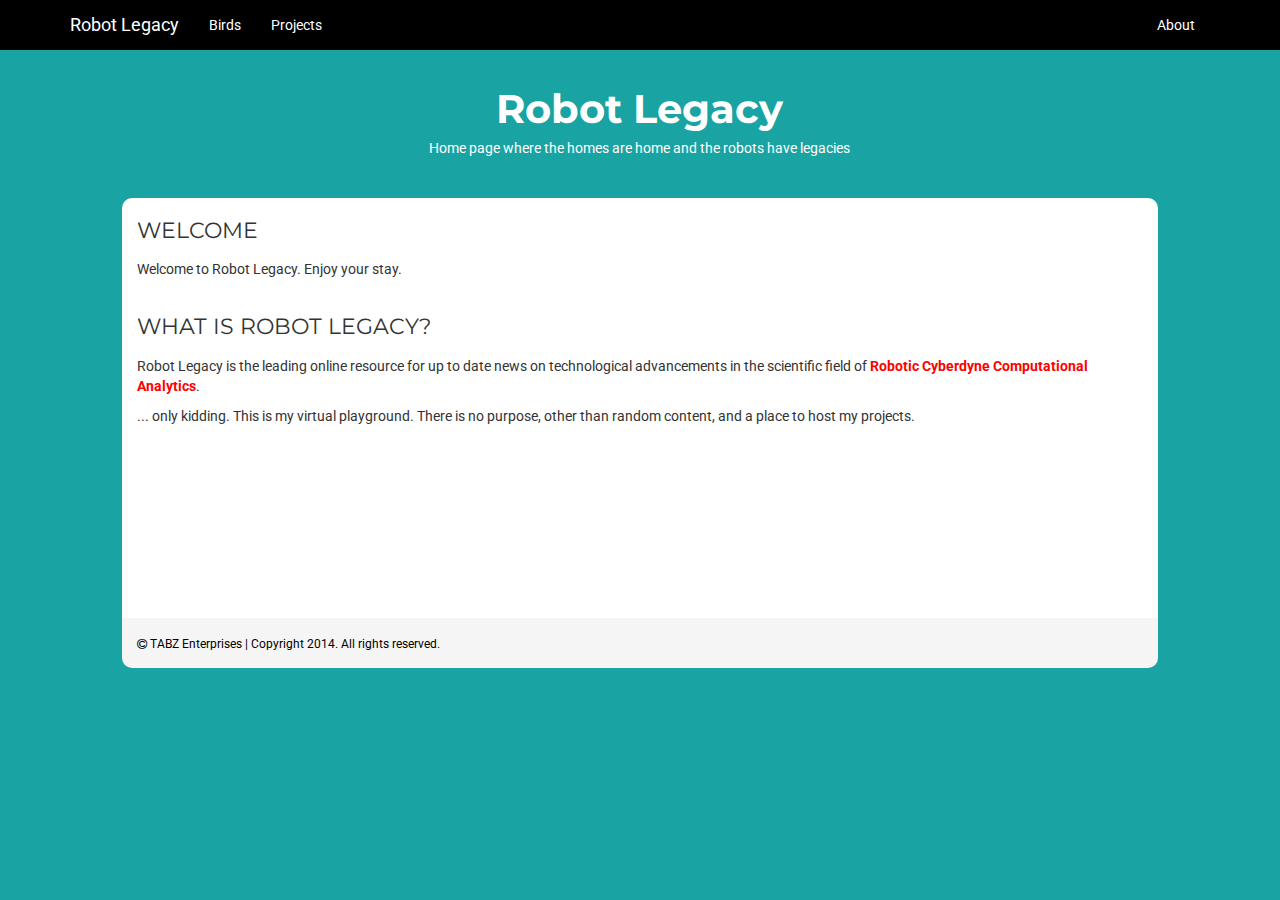
==== assets/index.html @ 3edbdf51 "Version 1 of RobotLegacy" ====
<!DOCTYPE html>
<html>
<head lang="en">
    <meta charset="UTF-8">
    <title>Robot Legacy</title>

    <link rel="stylesheet" href="styles/bootstrap/css/bootstrap.css">
    <link rel="stylesheet" href="styles/font-awesome/css/font-awesome.min.css">
    <link rel="stylesheet" href="styles/ng-animate/ng-animation.css">
    <link rel="stylesheet" href="styles/ui.css">

    <link rel="shortcut icon" type="image/x-icon" href="img/favicon.ico">
    <!--<link rel="icon" type="image/x-icon" href="img/favicon.ico">-->

    <link href='http://fonts.googleapis.com/css?family=Roboto' rel='stylesheet' type='text/css'>
    <link href='http://fonts.googleapis.com/css?family=Montserrat' rel='stylesheet' type='text/css'>

</head>

<body ng-app="RobotLegacyApp" ng-controller="MainCtrl">

<div ng-show="loading">
    <h2><i class="fa-li fa fa-spinner fa-spin"></i> Loading...</h2>
</div>


<ng-include src="'templates/heading.html'"></ng-include>

<!--<div class="row">-->
    <div id="wrap" ng-hide="loading">


        <div class="container col-sm-12 col-xs-12 col-md-10 col-lg-10 col-lg-offset-1 col-md-offset-1">
            <div ui-view></div>
            <ng-include src="'templates/footer.html'"></ng-include>
        </div>
    </div>

<!--</div>-->

<!-- Start Build -->
<script src="components/lodash/lodash.min.js"></script>
<script src="components/angular/angular.min.js"></script>
<script src="components/angular-ui-router/angular-ui-router.min.js"></script>
<script src="components/angular-animate/angular-animate.min.js"></script>
<!--<script src="components/jquery/jquery-2.1.1.min.js"></script>-->
<!--<script src="styles/bootstrap/js/bootstrap.min.js"></script>-->
<script src="components/angular-bootstrap/ui-bootstrap-tpls-0.11.2.min.js"></script>

<script src="scripts/app.js"></script>
<script src="scripts/controllers/mainCtrl.js"></script>
<script src="scripts/controllers/birdsCtrl.js"></script>
<!-- End Build -->

</body>
</html>
---- assets/styles/ng-animate/ng-animation.css ----
/* ------------------------------------------- */
/* Mixins
/* ------------------------------------------- */
/* ------------------------------------------- */
/* Toggle Fade  
/* ------------------------------------------- */
/* line 64, ../sass/ng-animation.scss */
.toggle {
  -webkit-transition: all 0 cubic-bezier(0.25, 0.46, 0.45, 0.94);
  -moz-transition: all 0 cubic-bezier(0.25, 0.46, 0.45, 0.94);
  -ms-transition: all 0 cubic-bezier(0.25, 0.46, 0.45, 0.94);
  -o-transition: all 0 cubic-bezier(0.25, 0.46, 0.45, 0.94);
  transition: all 0 cubic-bezier(0.25, 0.46, 0.45, 0.94);
  /* easeOutQuad */
  -webkit-transition-timing-function: cubic-bezier(0.25, 0.46, 0.45, 0.94);
  -moz-transition-timing-function: cubic-bezier(0.25, 0.46, 0.45, 0.94);
  -ms-transition-timing-function: cubic-bezier(0.25, 0.46, 0.45, 0.94);
  -o-transition-timing-function: cubic-bezier(0.25, 0.46, 0.45, 0.94);
  transition-timing-function: cubic-bezier(0.25, 0.46, 0.45, 0.94);
  /* easeOutQuad */
}
/* line 66, ../sass/ng-animation.scss */
.toggle.ng-enter {
  opacity: 0;
  transition-duration: 250ms;
  -webkit-transition-duration: 250ms;
}
/* line 71, ../sass/ng-animation.scss */
.toggle.ng-enter-active {
  opacity: 1;
}
/* line 75, ../sass/ng-animation.scss */
.toggle.ng-leave {
  opacity: 1;
  transition-duration: 250ms;
  -webkit-transition-duration: 250ms;
}
/* line 80, ../sass/ng-animation.scss */
.toggle.ng-leave-active {
  opacity: 0;
}
/* line 85, ../sass/ng-animation.scss */
.toggle.ng-hide-add {
  transition-duration: 250ms;
  -webkit-transition-duration: 250ms;
  opacity: 1;
}
/* line 89, ../sass/ng-animation.scss */
.toggle.ng-hide-add.ng-hide-add-active {
  opacity: 0;
}
/* line 94, ../sass/ng-animation.scss */
.toggle.ng-hide-remove {
  transition-duration: 250ms;
  -webkit-transition-duration: 250ms;
  display: block !important;
  opacity: 0;
}
/* line 99, ../sass/ng-animation.scss */
.toggle.ng-hide-remove.ng-hide-remove-active {
  opacity: 1;
}

/* ------------------------------------------- */
/* Slide Top 
/* ------------------------------------------- */
/* line 109, ../sass/ng-animation.scss */
.slide-top {
  -webkit-transition: all 0 cubic-bezier(0.25, 0.46, 0.45, 0.94);
  -moz-transition: all 0 cubic-bezier(0.25, 0.46, 0.45, 0.94);
  -ms-transition: all 0 cubic-bezier(0.25, 0.46, 0.45, 0.94);
  -o-transition: all 0 cubic-bezier(0.25, 0.46, 0.45, 0.94);
  transition: all 0 cubic-bezier(0.25, 0.46, 0.45, 0.94);
  /* easeOutQuad */
  -webkit-transition-timing-function: cubic-bezier(0.25, 0.46, 0.45, 0.94);
  -moz-transition-timing-function: cubic-bezier(0.25, 0.46, 0.45, 0.94);
  -ms-transition-timing-function: cubic-bezier(0.25, 0.46, 0.45, 0.94);
  -o-transition-timing-function: cubic-bezier(0.25, 0.46, 0.45, 0.94);
  transition-timing-function: cubic-bezier(0.25, 0.46, 0.45, 0.94);
  /* easeOutQuad */
}
/* line 111, ../sass/ng-animation.scss */
.slide-top.ng-enter {
  transform: translateY(60px);
  -ms-transform: translateY(60px);
  -webkit-transform: translateY(60px);
  transition-duration: 250ms;
  -webkit-transition-duration: 250ms;
  opacity: 0;
}
/* line 117, ../sass/ng-animation.scss */
.slide-top.ng-enter-active {
  transform: translateY(0);
  -ms-transform: translateY(0);
  -webkit-transform: translateY(0);
  opacity: 1;
}
/* line 122, ../sass/ng-animation.scss */
.slide-top.ng-leave {
  transform: translateY(0);
  -ms-transform: translateY(0);
  -webkit-transform: translateY(0);
  transition-duration: 250ms;
  -webkit-transition-duration: 250ms;
  opacity: 1;
}
/* line 128, ../sass/ng-animation.scss */
.slide-top.ng-leave-active {
  transform: translateY(60px);
  -ms-transform: translateY(60px);
  -webkit-transform: translateY(60px);
  opacity: 0;
}
/* line 134, ../sass/ng-animation.scss */
.slide-top.ng-hide-add {
  transform: translateY(0);
  -ms-transform: translateY(0);
  -webkit-transform: translateY(0);
  transition-duration: 250ms;
  -webkit-transition-duration: 250ms;
  opacity: 1;
}
/* line 139, ../sass/ng-animation.scss */
.slide-top.ng-hide-add.ng-hide-add-active {
  transform: translateY(60px);
  -ms-transform: translateY(60px);
  -webkit-transform: translateY(60px);
  opacity: 0;
}
/* line 145, ../sass/ng-animation.scss */
.slide-top.ng-hide-remove {
  transform: translateY(60px);
  -ms-transform: translateY(60px);
  -webkit-transform: translateY(60px);
  transition-duration: 250ms;
  -webkit-transition-duration: 250ms;
  display: block !important;
  opacity: 0;
}
/* line 151, ../sass/ng-animation.scss */
.slide-top.ng-hide-remove.ng-hide-remove-active {
  transform: translateY(0);
  -ms-transform: translateY(0);
  -webkit-transform: translateY(0);
  opacity: 1;
}

/* ------------------------------------------- */
/* Slide Rigth 
/* ------------------------------------------- */
/* line 163, ../sass/ng-animation.scss */
.slide-right {
  -webkit-transition: all 0 cubic-bezier(0.25, 0.46, 0.45, 0.94);
  -moz-transition: all 0 cubic-bezier(0.25, 0.46, 0.45, 0.94);
  -ms-transition: all 0 cubic-bezier(0.25, 0.46, 0.45, 0.94);
  -o-transition: all 0 cubic-bezier(0.25, 0.46, 0.45, 0.94);
  transition: all 0 cubic-bezier(0.25, 0.46, 0.45, 0.94);
  /* easeOutQuad */
  -webkit-transition-timing-function: cubic-bezier(0.25, 0.46, 0.45, 0.94);
  -moz-transition-timing-function: cubic-bezier(0.25, 0.46, 0.45, 0.94);
  -ms-transition-timing-function: cubic-bezier(0.25, 0.46, 0.45, 0.94);
  -o-transition-timing-function: cubic-bezier(0.25, 0.46, 0.45, 0.94);
  transition-timing-function: cubic-bezier(0.25, 0.46, 0.45, 0.94);
  /* easeOutQuad */
}
/* line 165, ../sass/ng-animation.scss */
.slide-right.ng-enter {
  transform: translateX(60px);
  -ms-transform: translateX(60px);
  -webkit-transform: translateX(60px);
  transition-duration: 250ms;
  -webkit-transition-duration: 250ms;
  opacity: 0;
}
/* line 171, ../sass/ng-animation.scss */
.slide-right.ng-enter-active {
  transform: translateX(0);
  -ms-transform: translateX(0);
  -webkit-transform: translateX(0);
  opacity: 1;
}
/* line 176, ../sass/ng-animation.scss */
.slide-right.ng-leave {
  transform: translateX(0);
  -ms-transform: translateX(0);
  -webkit-transform: translateX(0);
  transition-duration: 250ms;
  -webkit-transition-duration: 250ms;
  opacity: 1;
}
/* line 182, ../sass/ng-animation.scss */
.slide-right.ng-leave-active {
  transform: translateX(60px);
  -ms-transform: translateX(60px);
  -webkit-transform: translateX(60px);
  opacity: 0;
}
/* line 188, ../sass/ng-animation.scss */
.slide-right.ng-hide-add {
  transform: translateX(0);
  -ms-transform: translateX(0);
  -webkit-transform: translateX(0);
  transition-duration: 250ms;
  -webkit-transition-duration: 250ms;
  opacity: 1;
}
/* line 193, ../sass/ng-animation.scss */
.slide-right.ng-hide-add.ng-hide-add-active {
  transform: translateX(60px);
  -ms-transform: translateX(60px);
  -webkit-transform: translateX(60px);
  opacity: 0;
}
/* line 199, ../sass/ng-animation.scss */
.slide-right.ng-hide-remove {
  transform: translateX(60px);
  -ms-transform: translateX(60px);
  -webkit-transform: translateX(60px);
  transition-duration: 250ms;
  -webkit-transition-duration: 250ms;
  display: block !important;
  opacity: 0;
}
/* line 205, ../sass/ng-animation.scss */
.slide-right.ng-hide-remove.ng-hide-remove-active {
  transform: translateX(0);
  -ms-transform: translateX(0);
  -webkit-transform: translateX(0);
  opacity: 1;
}

/* ------------------------------------------- */
/* Slide Left 
/* ------------------------------------------- */
/* line 217, ../sass/ng-animation.scss */
.slide-left {
  -webkit-transition: all 0 cubic-bezier(0.25, 0.46, 0.45, 0.94);
  -moz-transition: all 0 cubic-bezier(0.25, 0.46, 0.45, 0.94);
  -ms-transition: all 0 cubic-bezier(0.25, 0.46, 0.45, 0.94);
  -o-transition: all 0 cubic-bezier(0.25, 0.46, 0.45, 0.94);
  transition: all 0 cubic-bezier(0.25, 0.46, 0.45, 0.94);
  /* easeOutQuad */
  -webkit-transition-timing-function: cubic-bezier(0.25, 0.46, 0.45, 0.94);
  -moz-transition-timing-function: cubic-bezier(0.25, 0.46, 0.45, 0.94);
  -ms-transition-timing-function: cubic-bezier(0.25, 0.46, 0.45, 0.94);
  -o-transition-timing-function: cubic-bezier(0.25, 0.46, 0.45, 0.94);
  transition-timing-function: cubic-bezier(0.25, 0.46, 0.45, 0.94);
  /* easeOutQuad */
}
/* line 219, ../sass/ng-animation.scss */
.slide-left.ng-enter {
  transform: translateX(-60px);
  -ms-transform: translateX(-60px);
  -webkit-transform: translateX(-60px);
  transition-duration: 250ms;
  -webkit-transition-duration: 250ms;
  opacity: 0;
}
/* line 225, ../sass/ng-animation.scss */
.slide-left.ng-enter-active {
  transform: translateX(0);
  -ms-transform: translateX(0);
  -webkit-transform: translateX(0);
  opacity: 1;
}
/* line 230, ../sass/ng-animation.scss */
.slide-left.ng-leave {
  transform: translateX(0);
  -ms-transform: translateX(0);
  -webkit-transform: translateX(0);
  transition-duration: 250ms;
  -webkit-transition-duration: 250ms;
  opacity: 1;
}
/* line 236, ../sass/ng-animation.scss */
.slide-left.ng-leave-active {
  transform: translateX(-60px);
  -ms-transform: translateX(-60px);
  -webkit-transform: translateX(-60px);
  opacity: 0;
}
/* line 242, ../sass/ng-animation.scss */
.slide-left.ng-hide-add {
  transform: translateX(0);
  -ms-transform: translateX(0);
  -webkit-transform: translateX(0);
  transition-duration: 250ms;
  -webkit-transition-duration: 250ms;
  opacity: 1;
}
/* line 247, ../sass/ng-animation.scss */
.slide-left.ng-hide-add.ng-hide-add-active {
  transform: translateX(-60px);
  -ms-transform: translateX(-60px);
  -webkit-transform: translateX(-60px);
  opacity: 0;
}
/* line 253, ../sass/ng-animation.scss */
.slide-left.ng-hide-remove {
  transform: translateX(-60px);
  -ms-transform: translateX(-60px);
  -webkit-transform: translateX(-60px);
  transition-duration: 250ms;
  -webkit-transition-duration: 250ms;
  display: block !important;
  opacity: 0;
}
/* line 259, ../sass/ng-animation.scss */
.slide-left.ng-hide-remove.ng-hide-remove-active {
  transform: translateX(0);
  -ms-transform: translateX(0);
  -webkit-transform: translateX(0);
  opacity: 1;
}

/* ------------------------------------------- */
/* Slide Down
/* ------------------------------------------- */
/* line 270, ../sass/ng-animation.scss */
.slide-down {
  -webkit-transition: all 0 cubic-bezier(0.25, 0.46, 0.45, 0.94);
  -moz-transition: all 0 cubic-bezier(0.25, 0.46, 0.45, 0.94);
  -ms-transition: all 0 cubic-bezier(0.25, 0.46, 0.45, 0.94);
  -o-transition: all 0 cubic-bezier(0.25, 0.46, 0.45, 0.94);
  transition: all 0 cubic-bezier(0.25, 0.46, 0.45, 0.94);
  /* easeOutQuad */
  -webkit-transition-timing-function: cubic-bezier(0.25, 0.46, 0.45, 0.94);
  -moz-transition-timing-function: cubic-bezier(0.25, 0.46, 0.45, 0.94);
  -ms-transition-timing-function: cubic-bezier(0.25, 0.46, 0.45, 0.94);
  -o-transition-timing-function: cubic-bezier(0.25, 0.46, 0.45, 0.94);
  transition-timing-function: cubic-bezier(0.25, 0.46, 0.45, 0.94);
  /* easeOutQuad */
}
/* line 273, ../sass/ng-animation.scss */
.slide-down.ng-enter {
  transform: translateY(-60px);
  -ms-transform: translateY(-60px);
  -webkit-transform: translateY(-60px);
  transition-duration: 250ms;
  -webkit-transition-duration: 250ms;
  opacity: 0;
}
/* line 279, ../sass/ng-animation.scss */
.slide-down.ng-enter-active {
  transform: translateY(0);
  -ms-transform: translateY(0);
  -webkit-transform: translateY(0);
  opacity: 1;
}
/* line 284, ../sass/ng-animation.scss */
.slide-down.ng-leave {
  transform: translateY(0);
  -ms-transform: translateY(0);
  -webkit-transform: translateY(0);
  transition-duration: 250ms;
  -webkit-transition-duration: 250ms;
  opacity: 1;
}
/* line 290, ../sass/ng-animation.scss */
.slide-down.ng-leave-active {
  transform: translateY(-60px);
  -ms-transform: translateY(-60px);
  -webkit-transform: translateY(-60px);
  opacity: 0;
}
/* line 296, ../sass/ng-animation.scss */
.slide-down.ng-hide-add {
  transform: translateY(0);
  -ms-transform: translateY(0);
  -webkit-transform: translateY(0);
  transition-duration: 250ms;
  -webkit-transition-duration: 250ms;
  opacity: 1;
}
/* line 301, ../sass/ng-animation.scss */
.slide-down.ng-hide-add.ng-hide-add-active {
  transform: translateY(-60px);
  -ms-transform: translateY(-60px);
  -webkit-transform: translateY(-60px);
  opacity: 0;
}
/* line 307, ../sass/ng-animation.scss */
.slide-down.ng-hide-remove {
  transform: translateY(-60px);
  -ms-transform: translateY(-60px);
  -webkit-transform: translateY(-60px);
  transition-duration: 250ms;
  -webkit-transition-duration: 250ms;
  display: block !important;
  opacity: 0;
}
/* line 313, ../sass/ng-animation.scss */
.slide-down.ng-hide-remove.ng-hide-remove-active {
  transform: translateY(0);
  -ms-transform: translateY(0);
  -webkit-transform: translateY(0);
  opacity: 1;
}

/* ------------------------------------------- */
/* Bouncy Slide Top 
/* ------------------------------------------- */
/* line 325, ../sass/ng-animation.scss */
.bouncy-slide-top {
  -webkit-transition: all 0 cubic-bezier(0.175, 0.885, 0.32, 1);
  /* older webkit */
  -webkit-transition: all 0 cubic-bezier(0.175, 0.885, 0.32, 1.275);
  -moz-transition: all 0 cubic-bezier(0.175, 0.885, 0.32, 1.275);
  -ms-transition: all 0 cubic-bezier(0.175, 0.885, 0.32, 1.275);
  -o-transition: all 0 cubic-bezier(0.175, 0.885, 0.32, 1.275);
  transition: all 0 cubic-bezier(0.175, 0.885, 0.32, 1.275);
  /* easeOutBack */
  -webkit-transition-timing-function: cubic-bezier(0.175, 0.885, 0.45, 1);
  /* older webkit */
  -webkit-transition-timing-function: cubic-bezier(0.175, 0.885, 0.45, 1.595);
  -moz-transition-timing-function: cubic-bezier(0.175, 0.885, 0.45, 1.595);
  -ms-transition-timing-function: cubic-bezier(0.175, 0.885, 0.45, 1.595);
  -o-transition-timing-function: cubic-bezier(0.175, 0.885, 0.45, 1.595);
  transition-timing-function: cubic-bezier(0.175, 0.885, 0.45, 1.595);
  /* custom */
}
/* line 328, ../sass/ng-animation.scss */
.bouncy-slide-top.ng-enter {
  transform: translateY(240px);
  -ms-transform: translateY(240px);
  -webkit-transform: translateY(240px);
  transition-duration: 250ms;
  -webkit-transition-duration: 250ms;
  opacity: 0;
}
/* line 334, ../sass/ng-animation.scss */
.bouncy-slide-top.ng-enter-active {
  transform: translateY(0);
  -ms-transform: translateY(0);
  -webkit-transform: translateY(0);
  opacity: 1;
}
/* line 339, ../sass/ng-animation.scss */
.bouncy-slide-top.ng-leave {
  transform: translateY(0);
  -ms-transform: translateY(0);
  -webkit-transform: translateY(0);
  transition-duration: 250ms;
  -webkit-transition-duration: 250ms;
  opacity: 1;
}
/* line 345, ../sass/ng-animation.scss */
.bouncy-slide-top.ng-leave-active {
  transform: translateY(240px);
  -ms-transform: translateY(240px);
  -webkit-transform: translateY(240px);
  opacity: 0;
}
/* line 351, ../sass/ng-animation.scss */
.bouncy-slide-top.ng-hide-add {
  transform: translateY(0);
  -ms-transform: translateY(0);
  -webkit-transform: translateY(0);
  transition-duration: 250ms;
  -webkit-transition-duration: 250ms;
  opacity: 1;
}
/* line 356, ../sass/ng-animation.scss */
.bouncy-slide-top.ng-hide-add.ng-hide-add-active {
  transform: translateY(240px);
  -ms-transform: translateY(240px);
  -webkit-transform: translateY(240px);
  opacity: 0;
}
/* line 362, ../sass/ng-animation.scss */
.bouncy-slide-top.ng-hide-remove {
  transform: translateY(240px);
  -ms-transform: translateY(240px);
  -webkit-transform: translateY(240px);
  transition-duration: 250ms;
  -webkit-transition-duration: 250ms;
  display: block !important;
  opacity: 0;
}
/* line 368, ../sass/ng-animation.scss */
.bouncy-slide-top.ng-hide-remove.ng-hide-remove-active {
  transform: translateY(0);
  -ms-transform: translateY(0);
  -webkit-transform: translateY(0);
  opacity: 1;
}

/* ------------------------------------------- */
/* Bouncy Slide Rigth 
/* ------------------------------------------- */
/* line 379, ../sass/ng-animation.scss */
.bouncy-slide-right {
  -webkit-transition: all 0 cubic-bezier(0.175, 0.885, 0.32, 1);
  /* older webkit */
  -webkit-transition: all 0 cubic-bezier(0.175, 0.885, 0.32, 1.275);
  -moz-transition: all 0 cubic-bezier(0.175, 0.885, 0.32, 1.275);
  -ms-transition: all 0 cubic-bezier(0.175, 0.885, 0.32, 1.275);
  -o-transition: all 0 cubic-bezier(0.175, 0.885, 0.32, 1.275);
  transition: all 0 cubic-bezier(0.175, 0.885, 0.32, 1.275);
  /* easeOutBack */
  -webkit-transition-timing-function: cubic-bezier(0.175, 0.885, 0.45, 1);
  /* older webkit */
  -webkit-transition-timing-function: cubic-bezier(0.175, 0.885, 0.45, 1.595);
  -moz-transition-timing-function: cubic-bezier(0.175, 0.885, 0.45, 1.595);
  -ms-transition-timing-function: cubic-bezier(0.175, 0.885, 0.45, 1.595);
  -o-transition-timing-function: cubic-bezier(0.175, 0.885, 0.45, 1.595);
  transition-timing-function: cubic-bezier(0.175, 0.885, 0.45, 1.595);
  /* custom */
}
/* line 382, ../sass/ng-animation.scss */
.bouncy-slide-right.ng-enter {
  transform: translateX(240px);
  -ms-transform: translateX(240px);
  -webkit-transform: translateX(240px);
  transition-duration: 250ms;
  -webkit-transition-duration: 250ms;
  opacity: 0;
}
/* line 388, ../sass/ng-animation.scss */
.bouncy-slide-right.ng-enter-active {
  transform: translateX(0);
  -ms-transform: translateX(0);
  -webkit-transform: translateX(0);
  opacity: 1;
}
/* line 393, ../sass/ng-animation.scss */
.bouncy-slide-right.ng-leave {
  transform: translateX(0);
  -ms-transform: translateX(0);
  -webkit-transform: translateX(0);
  transition-duration: 250ms;
  -webkit-transition-duration: 250ms;
  opacity: 1;
}
/* line 399, ../sass/ng-animation.scss */
.bouncy-slide-right.ng-leave-active {
  transform: translateX(240px);
  -ms-transform: translateX(240px);
  -webkit-transform: translateX(240px);
  opacity: 0;
}
/* line 405, ../sass/ng-animation.scss */
.bouncy-slide-right.ng-hide-add {
  transform: translateX(0);
  -ms-transform: translateX(0);
  -webkit-transform: translateX(0);
  transition-duration: 250ms;
  -webkit-transition-duration: 250ms;
  opacity: 1;
}
/* line 410, ../sass/ng-animation.scss */
.bouncy-slide-right.ng-hide-add.ng-hide-add-active {
  transform: translateX(240px);
  -ms-transform: translateX(240px);
  -webkit-transform: translateX(240px);
  opacity: 0;
}
/* line 416, ../sass/ng-animation.scss */
.bouncy-slide-right.ng-hide-remove {
  transform: translateX(240px);
  -ms-transform: translateX(240px);
  -webkit-transform: translateX(240px);
  transition-duration: 250ms;
  -webkit-transition-duration: 250ms;
  display: block !important;
  opacity: 0;
}
/* line 422, ../sass/ng-animation.scss */
.bouncy-slide-right.ng-hide-remove.ng-hide-remove-active {
  transform: translateX(0);
  -ms-transform: translateX(0);
  -webkit-transform: translateX(0);
  opacity: 1;
}

/* ------------------------------------------- */
/* Bouncy Slide Left 
/* ------------------------------------------- */
/* line 434, ../sass/ng-animation.scss */
.bouncy-slide-left {
  -webkit-transition: all 0 cubic-bezier(0.175, 0.885, 0.32, 1);
  /* older webkit */
  -webkit-transition: all 0 cubic-bezier(0.175, 0.885, 0.32, 1.275);
  -moz-transition: all 0 cubic-bezier(0.175, 0.885, 0.32, 1.275);
  -ms-transition: all 0 cubic-bezier(0.175, 0.885, 0.32, 1.275);
  -o-transition: all 0 cubic-bezier(0.175, 0.885, 0.32, 1.275);
  transition: all 0 cubic-bezier(0.175, 0.885, 0.32, 1.275);
  /* easeOutBack */
  -webkit-transition-timing-function: cubic-bezier(0.175, 0.885, 0.45, 1);
  /* older webkit */
  -webkit-transition-timing-function: cubic-bezier(0.175, 0.885, 0.45, 1.595);
  -moz-transition-timing-function: cubic-bezier(0.175, 0.885, 0.45, 1.595);
  -ms-transition-timing-function: cubic-bezier(0.175, 0.885, 0.45, 1.595);
  -o-transition-timing-function: cubic-bezier(0.175, 0.885, 0.45, 1.595);
  transition-timing-function: cubic-bezier(0.175, 0.885, 0.45, 1.595);
  /* custom */
}
/* line 437, ../sass/ng-animation.scss */
.bouncy-slide-left.ng-enter {
  transform: translateX(-240px);
  -ms-transform: translateX(-240px);
  -webkit-transform: translateX(-240px);
  transition-duration: 250ms;
  -webkit-transition-duration: 250ms;
  opacity: 0;
}
/* line 443, ../sass/ng-animation.scss */
.bouncy-slide-left.ng-enter-active {
  transform: translateX(0);
  -ms-transform: translateX(0);
  -webkit-transform: translateX(0);
  opacity: 1;
}
/* line 448, ../sass/ng-animation.scss */
.bouncy-slide-left.ng-leave {
  transform: translateX(0);
  -ms-transform: translateX(0);
  -webkit-transform: translateX(0);
  transition-duration: 250ms;
  -webkit-transition-duration: 250ms;
  opacity: 1;
}
/* line 454, ../sass/ng-animation.scss */
.bouncy-slide-left.ng-leave-active {
  transform: translateX(-240px);
  -ms-transform: translateX(-240px);
  -webkit-transform: translateX(-240px);
  opacity: 0;
}
/* line 460, ../sass/ng-animation.scss */
.bouncy-slide-left.ng-hide-add {
  transform: translateX(0);
  -ms-transform: translateX(0);
  -webkit-transform: translateX(0);
  transition-duration: 250ms;
  -webkit-transition-duration: 250ms;
  opacity: 1;
}
/* line 465, ../sass/ng-animation.scss */
.bouncy-slide-left.ng-hide-add.ng-hide-add-active {
  transform: translateX(-240px);
  -ms-transform: translateX(-240px);
  -webkit-transform: translateX(-240px);
  opacity: 0;
}
/* line 471, ../sass/ng-animation.scss */
.bouncy-slide-left.ng-hide-remove {
  transform: translateX(-240px);
  -ms-transform: translateX(-240px);
  -webkit-transform: translateX(-240px);
  transition-duration: 250ms;
  -webkit-transition-duration: 250ms;
  display: block !important;
  opacity: 0;
}
/* line 477, ../sass/ng-animation.scss */
.bouncy-slide-left.ng-hide-remove.ng-hide-remove-active {
  transform: translateX(0);
  -ms-transform: translateX(0);
  -webkit-transform: translateX(0);
  opacity: 1;
}

/* ------------------------------------------- */
/* Bouncy Slide Down
/* ------------------------------------------- */
/* line 488, ../sass/ng-animation.scss */
.bouncy-slide-down {
  -webkit-transition: all 0 cubic-bezier(0.175, 0.885, 0.32, 1);
  /* older webkit */
  -webkit-transition: all 0 cubic-bezier(0.175, 0.885, 0.32, 1.275);
  -moz-transition: all 0 cubic-bezier(0.175, 0.885, 0.32, 1.275);
  -ms-transition: all 0 cubic-bezier(0.175, 0.885, 0.32, 1.275);
  -o-transition: all 0 cubic-bezier(0.175, 0.885, 0.32, 1.275);
  transition: all 0 cubic-bezier(0.175, 0.885, 0.32, 1.275);
  /* easeOutBack */
  -webkit-transition-timing-function: cubic-bezier(0.175, 0.885, 0.45, 1);
  /* older webkit */
  -webkit-transition-timing-function: cubic-bezier(0.175, 0.885, 0.45, 1.595);
  -moz-transition-timing-function: cubic-bezier(0.175, 0.885, 0.45, 1.595);
  -ms-transition-timing-function: cubic-bezier(0.175, 0.885, 0.45, 1.595);
  -o-transition-timing-function: cubic-bezier(0.175, 0.885, 0.45, 1.595);
  transition-timing-function: cubic-bezier(0.175, 0.885, 0.45, 1.595);
  /* custom */
}
/* line 491, ../sass/ng-animation.scss */
.bouncy-slide-down.ng-enter {
  transform: translateY(-240px);
  -ms-transform: translateY(-240px);
  -webkit-transform: translateY(-240px);
  transition-duration: 250ms;
  -webkit-transition-duration: 250ms;
  opacity: 0;
}
/* line 497, ../sass/ng-animation.scss */
.bouncy-slide-down.ng-enter-active {
  transform: translateY(0);
  -ms-transform: translateY(0);
  -webkit-transform: translateY(0);
  opacity: 1;
}
/* line 502, ../sass/ng-animation.scss */
.bouncy-slide-down.ng-leave {
  transform: translateY(0);
  -ms-transform: translateY(0);
  -webkit-transform: translateY(0);
  transition-duration: 250ms;
  -webkit-transition-duration: 250ms;
  opacity: 1;
}
/* line 508, ../sass/ng-animation.scss */
.bouncy-slide-down.ng-leave-active {
  transform: translateY(-240px);
  -ms-transform: translateY(-240px);
  -webkit-transform: translateY(-240px);
  opacity: 0;
}
/* line 514, ../sass/ng-animation.scss */
.bouncy-slide-down.ng-hide-add {
  transform: translateY(0);
  -ms-transform: translateY(0);
  -webkit-transform: translateY(0);
  transition-duration: 250ms;
  -webkit-transition-duration: 250ms;
  opacity: 1;
}
/* line 519, ../sass/ng-animation.scss */
.bouncy-slide-down.ng-hide-add.ng-hide-add-active {
  transform: translateY(-240px);
  -ms-transform: translateY(-240px);
  -webkit-transform: translateY(-240px);
  opacity: 0;
}
/* line 525, ../sass/ng-animation.scss */
.bouncy-slide-down.ng-hide-remove {
  transform: translateY(-240px);
  -ms-transform: translateY(-240px);
  -webkit-transform: translateY(-240px);
  transition-duration: 250ms;
  -webkit-transition-duration: 250ms;
  display: block !important;
  opacity: 0;
}
/* line 531, ../sass/ng-animation.scss */
.bouncy-slide-down.ng-hide-remove.ng-hide-remove-active {
  transform: translateY(0);
  -ms-transform: translateY(0);
  -webkit-transform: translateY(0);
  opacity: 1;
}

/* ------------------------------------------- */
/* Scale Fade 
/* ------------------------------------------- */
/* line 544, ../sass/ng-animation.scss */
.scale-fade {
  -webkit-transition: all 0 cubic-bezier(0.25, 0.46, 0.45, 0.94);
  -moz-transition: all 0 cubic-bezier(0.25, 0.46, 0.45, 0.94);
  -ms-transition: all 0 cubic-bezier(0.25, 0.46, 0.45, 0.94);
  -o-transition: all 0 cubic-bezier(0.25, 0.46, 0.45, 0.94);
  transition: all 0 cubic-bezier(0.25, 0.46, 0.45, 0.94);
  /* easeOutQuad */
  -webkit-transition-timing-function: cubic-bezier(0.25, 0.46, 0.45, 0.94);
  -moz-transition-timing-function: cubic-bezier(0.25, 0.46, 0.45, 0.94);
  -ms-transition-timing-function: cubic-bezier(0.25, 0.46, 0.45, 0.94);
  -o-transition-timing-function: cubic-bezier(0.25, 0.46, 0.45, 0.94);
  transition-timing-function: cubic-bezier(0.25, 0.46, 0.45, 0.94);
  /* easeOutQuad */
}
/* line 547, ../sass/ng-animation.scss */
.scale-fade.ng-enter {
  transform: scale(0.7);
  -ms-transform: scale(0.7);
  -webkit-transform: scale(0.7);
  transition-duration: 250ms;
  -webkit-transition-duration: 250ms;
  opacity: 0;
}
/* line 553, ../sass/ng-animation.scss */
.scale-fade.ng-enter-active {
  transform: scale(1);
  -ms-transform: scale(1);
  -webkit-transform: scale(1);
  opacity: 1;
}
/* line 558, ../sass/ng-animation.scss */
.scale-fade.ng-leave {
  transform: scale(1);
  -ms-transform: scale(1);
  -webkit-transform: scale(1);
  transition-duration: 250ms;
  -webkit-transition-duration: 250ms;
  opacity: 1;
}
/* line 564, ../sass/ng-animation.scss */
.scale-fade.ng-leave-active {
  transform: scale(0.7);
  -ms-transform: scale(0.7);
  -webkit-transform: scale(0.7);
  opacity: 0;
}
/* line 570, ../sass/ng-animation.scss */
.scale-fade.ng-hide-add {
  transform: scale(1);
  -ms-transform: scale(1);
  -webkit-transform: scale(1);
  transition-duration: 250ms;
  -webkit-transition-duration: 250ms;
  opacity: 1;
}
/* line 575, ../sass/ng-animation.scss */
.scale-fade.ng-hide-add.ng-hide-add-active {
  transform: scale(0.7);
  -ms-transform: scale(0.7);
  -webkit-transform: scale(0.7);
  opacity: 0;
}
/* line 581, ../sass/ng-animation.scss */
.scale-fade.ng-hide-remove {
  transform: scale(0.7);
  -ms-transform: scale(0.7);
  -webkit-transform: scale(0.7);
  transition-duration: 250ms;
  -webkit-transition-duration: 250ms;
  display: block !important;
  opacity: 0;
}
/* line 587, ../sass/ng-animation.scss */
.scale-fade.ng-hide-remove.ng-hide-remove-active {
  transform: scale(1);
  -ms-transform: scale(1);
  -webkit-transform: scale(1);
  opacity: 1;
}

/* ------------------------------------------- */
/* Spin Fade 
/* ------------------------------------------- */
/* line 598, ../sass/ng-animation.scss */
.spin-toggle {
  -webkit-transition: all 0 cubic-bezier(0.25, 0.46, 0.45, 0.94);
  -moz-transition: all 0 cubic-bezier(0.25, 0.46, 0.45, 0.94);
  -ms-transition: all 0 cubic-bezier(0.25, 0.46, 0.45, 0.94);
  -o-transition: all 0 cubic-bezier(0.25, 0.46, 0.45, 0.94);
  transition: all 0 cubic-bezier(0.25, 0.46, 0.45, 0.94);
  /* easeOutQuad */
  -webkit-transition-timing-function: cubic-bezier(0.25, 0.46, 0.45, 0.94);
  -moz-transition-timing-function: cubic-bezier(0.25, 0.46, 0.45, 0.94);
  -ms-transition-timing-function: cubic-bezier(0.25, 0.46, 0.45, 0.94);
  -o-transition-timing-function: cubic-bezier(0.25, 0.46, 0.45, 0.94);
  transition-timing-function: cubic-bezier(0.25, 0.46, 0.45, 0.94);
  /* easeOutQuad */
}
/* line 601, ../sass/ng-animation.scss */
.spin-toggle.ng-enter {
  transform: rotate(225deg);
  -ms-transform: rotate(225deg);
  -webkit-transform: rotate(225deg);
  transition-duration: 250ms;
  -webkit-transition-duration: 250ms;
  opacity: 0;
}
/* line 607, ../sass/ng-animation.scss */
.spin-toggle.ng-enter-active {
  transform: rotate(0deg);
  -ms-transform: rotate(0deg);
  -webkit-transform: rotate(0deg);
  opacity: 1;
}
/* line 612, ../sass/ng-animation.scss */
.spin-toggle.ng-leave {
  transform: rotate(0deg);
  -ms-transform: rotate(0deg);
  -webkit-transform: rotate(0deg);
  transition-duration: 250ms;
  -webkit-transition-duration: 250ms;
  opacity: 1;
}
/* line 618, ../sass/ng-animation.scss */
.spin-toggle.ng-leave-active {
  transform: rotate(90deg);
  -ms-transform: rotate(90deg);
  -webkit-transform: rotate(90deg);
  opacity: 0;
}
/* line 624, ../sass/ng-animation.scss */
.spin-toggle.ng-hide-add {
  transform: rotate(0deg);
  -ms-transform: rotate(0deg);
  -webkit-transform: rotate(0deg);
  transition-duration: 250ms;
  -webkit-transition-duration: 250ms;
  opacity: 1;
}
/* line 629, ../sass/ng-animation.scss */
.spin-toggle.ng-hide-add.ng-hide-add-active {
  transform: rotate(90deg);
  -ms-transform: rotate(90deg);
  -webkit-transform: rotate(90deg);
  opacity: 0;
}
/* line 635, ../sass/ng-animation.scss */
.spin-toggle.ng-hide-remove {
  transform: rotate(225deg);
  -ms-transform: rotate(225deg);
  -webkit-transform: rotate(225deg);
  transition-duration: 250ms;
  -webkit-transition-duration: 250ms;
  display: block !important;
  opacity: 0;
}
/* line 641, ../sass/ng-animation.scss */
.spin-toggle.ng-hide-remove.ng-hide-remove-active {
  transform: rotate(0deg);
  -ms-transform: rotate(0deg);
  -webkit-transform: rotate(0deg);
  opacity: 1;
}

/* ------------------------------------------- */
/* Scale in Fade 
/* ------------------------------------------- */
/* line 653, ../sass/ng-animation.scss */
.scale-fade-in {
  -webkit-transition: all 0 cubic-bezier(0.25, 0.46, 0.45, 0.94);
  -moz-transition: all 0 cubic-bezier(0.25, 0.46, 0.45, 0.94);
  -ms-transition: all 0 cubic-bezier(0.25, 0.46, 0.45, 0.94);
  -o-transition: all 0 cubic-bezier(0.25, 0.46, 0.45, 0.94);
  transition: all 0 cubic-bezier(0.25, 0.46, 0.45, 0.94);
  /* easeOutQuad */
  -webkit-transition-timing-function: cubic-bezier(0.25, 0.46, 0.45, 0.94);
  -moz-transition-timing-function: cubic-bezier(0.25, 0.46, 0.45, 0.94);
  -ms-transition-timing-function: cubic-bezier(0.25, 0.46, 0.45, 0.94);
  -o-transition-timing-function: cubic-bezier(0.25, 0.46, 0.45, 0.94);
  transition-timing-function: cubic-bezier(0.25, 0.46, 0.45, 0.94);
  /* easeOutQuad */
}
/* line 656, ../sass/ng-animation.scss */
.scale-fade-in.ng-enter {
  transform: scale(3);
  -ms-transform: scale(3);
  -webkit-transform: scale(3);
  transition-duration: 250ms;
  -webkit-transition-duration: 250ms;
  opacity: 0;
}
/* line 662, ../sass/ng-animation.scss */
.scale-fade-in.ng-enter-active {
  transform: scale(1);
  -ms-transform: scale(1);
  -webkit-transform: scale(1);
  opacity: 1;
}
/* line 667, ../sass/ng-animation.scss */
.scale-fade-in.ng-leave {
  transform: scale(1);
  -ms-transform: scale(1);
  -webkit-transform: scale(1);
  transition-duration: 250ms;
  -webkit-transition-duration: 250ms;
  opacity: 1;
}
/* line 673, ../sass/ng-animation.scss */
.scale-fade-in.ng-leave-active {
  transform: scale(3);
  -ms-transform: scale(3);
  -webkit-transform: scale(3);
  opacity: 0;
}
/* line 679, ../sass/ng-animation.scss */
.scale-fade-in.ng-hide-add {
  transform: scale(1);
  -ms-transform: scale(1);
  -webkit-transform: scale(1);
  transition-duration: 250ms;
  -webkit-transition-duration: 250ms;
  opacity: 1;
}
/* line 684, ../sass/ng-animation.scss */
.scale-fade-in.ng-hide-add.ng-hide-add-active {
  transform: scale(3);
  -ms-transform: scale(3);
  -webkit-transform: scale(3);
  opacity: 0;
}
/* line 690, ../sass/ng-animation.scss */
.scale-fade-in.ng-hide-remove {
  transform: scale(3);
  -ms-transform: scale(3);
  -webkit-transform: scale(3);
  transition-duration: 250ms;
  -webkit-transition-duration: 250ms;
  display: block !important;
  opacity: 0;
}
/* line 696, ../sass/ng-animation.scss */
.scale-fade-in.ng-hide-remove.ng-hide-remove-active {
  transform: scale(1);
  -ms-transform: scale(1);
  -webkit-transform: scale(1);
  opacity: 1;
}

/* ------------------------------------------- */
/* Bouncy Scale in Fade 
/* ------------------------------------------- */
/* line 708, ../sass/ng-animation.scss */
.bouncy-scale-in {
  -webkit-transition: all 0 cubic-bezier(0.175, 0.885, 0.32, 1);
  /* older webkit */
  -webkit-transition: all 0 cubic-bezier(0.175, 0.885, 0.32, 1.275);
  -moz-transition: all 0 cubic-bezier(0.175, 0.885, 0.32, 1.275);
  -ms-transition: all 0 cubic-bezier(0.175, 0.885, 0.32, 1.275);
  -o-transition: all 0 cubic-bezier(0.175, 0.885, 0.32, 1.275);
  transition: all 0 cubic-bezier(0.175, 0.885, 0.32, 1.275);
  /* easeOutBack */
  -webkit-transition-timing-function: cubic-bezier(0.175, 0.885, 0.45, 1);
  /* older webkit */
  -webkit-transition-timing-function: cubic-bezier(0.175, 0.885, 0.45, 1.595);
  -moz-transition-timing-function: cubic-bezier(0.175, 0.885, 0.45, 1.595);
  -ms-transition-timing-function: cubic-bezier(0.175, 0.885, 0.45, 1.595);
  -o-transition-timing-function: cubic-bezier(0.175, 0.885, 0.45, 1.595);
  transition-timing-function: cubic-bezier(0.175, 0.885, 0.45, 1.595);
  /* custom */
}
/* line 711, ../sass/ng-animation.scss */
.bouncy-scale-in.ng-enter {
  transform: scale(3);
  -ms-transform: scale(3);
  -webkit-transform: scale(3);
  transition-duration: 450ms;
  -webkit-transition-duration: 450ms;
  opacity: 0;
}
/* line 717, ../sass/ng-animation.scss */
.bouncy-scale-in.ng-enter-active {
  transform: scale(1);
  -ms-transform: scale(1);
  -webkit-transform: scale(1);
  opacity: 1;
}
/* line 722, ../sass/ng-animation.scss */
.bouncy-scale-in.ng-leave {
  transform: scale(1);
  -ms-transform: scale(1);
  -webkit-transform: scale(1);
  transition-duration: 450ms;
  -webkit-transition-duration: 450ms;
  opacity: 1;
}
/* line 728, ../sass/ng-animation.scss */
.bouncy-scale-in.ng-leave-active {
  transform: scale(3);
  -ms-transform: scale(3);
  -webkit-transform: scale(3);
  opacity: 0;
}
/* line 734, ../sass/ng-animation.scss */
.bouncy-scale-in.ng-hide-add {
  transform: scale(1);
  -ms-transform: scale(1);
  -webkit-transform: scale(1);
  transition-duration: 450ms;
  -webkit-transition-duration: 450ms;
  opacity: 1;
}
/* line 739, ../sass/ng-animation.scss */
.bouncy-scale-in.ng-hide-add.ng-hide-add-active {
  transform: scale(3);
  -ms-transform: scale(3);
  -webkit-transform: scale(3);
  opacity: 0;
}
/* line 745, ../sass/ng-animation.scss */
.bouncy-scale-in.ng-hide-remove {
  transform: scale(3);
  -ms-transform: scale(3);
  -webkit-transform: scale(3);
  transition-duration: 450ms;
  -webkit-transition-duration: 450ms;
  display: block !important;
  opacity: 0;
}
/* line 751, ../sass/ng-animation.scss */
.bouncy-scale-in.ng-hide-remove.ng-hide-remove-active {
  transform: scale(1);
  -ms-transform: scale(1);
  -webkit-transform: scale(1);
  opacity: 1;
}

/* ------------------------------------------- */
/* Flip In 
/* ------------------------------------------- */
/* line 763, ../sass/ng-animation.scss */
.flip-in {
  -webkit-transition: all 0 cubic-bezier(0.25, 0.46, 0.45, 0.94);
  -moz-transition: all 0 cubic-bezier(0.25, 0.46, 0.45, 0.94);
  -ms-transition: all 0 cubic-bezier(0.25, 0.46, 0.45, 0.94);
  -o-transition: all 0 cubic-bezier(0.25, 0.46, 0.45, 0.94);
  transition: all 0 cubic-bezier(0.25, 0.46, 0.45, 0.94);
  /* easeOutQuad */
  -webkit-transition-timing-function: cubic-bezier(0.25, 0.46, 0.45, 0.94);
  -moz-transition-timing-function: cubic-bezier(0.25, 0.46, 0.45, 0.94);
  -ms-transition-timing-function: cubic-bezier(0.25, 0.46, 0.45, 0.94);
  -o-transition-timing-function: cubic-bezier(0.25, 0.46, 0.45, 0.94);
  transition-timing-function: cubic-bezier(0.25, 0.46, 0.45, 0.94);
  /* easeOutQuad */
}
/* line 766, ../sass/ng-animation.scss */
.flip-in.ng-enter {
  transform: perspective(300px) rotateX(90deg);
  -ms-transform: perspective(300px) rotateX(90deg);
  -webkit-transform: perspective(300px) rotateX(90deg);
  transition-duration: 550ms;
  -webkit-transition-duration: 550ms;
  opacity: 0.7;
}
/* line 772, ../sass/ng-animation.scss */
.flip-in.ng-enter-active {
  transform: perspective(300px) rotateX(0deg);
  -ms-transform: perspective(300px) rotateX(0deg);
  -webkit-transform: perspective(300px) rotateX(0deg);
  opacity: 1;
}
/* line 777, ../sass/ng-animation.scss */
.flip-in.ng-leave {
  transform: perspective(300px) rotateX(0deg);
  -ms-transform: perspective(300px) rotateX(0deg);
  -webkit-transform: perspective(300px) rotateX(0deg);
  transition-duration: 550ms;
  -webkit-transition-duration: 550ms;
  opacity: 1;
}
/* line 783, ../sass/ng-animation.scss */
.flip-in.ng-leave-active {
  transform: perspective(300px) rotateX(135deg);
  -ms-transform: perspective(300px) rotateX(135deg);
  -webkit-transform: perspective(300px) rotateX(135deg);
  opacity: 0.7;
}
/* line 789, ../sass/ng-animation.scss */
.flip-in.ng-hide-add {
  transform: perspective(300px) rotateX(0deg);
  -ms-transform: perspective(300px) rotateX(0deg);
  -webkit-transform: perspective(300px) rotateX(0deg);
  transition-duration: 550ms;
  -webkit-transition-duration: 550ms;
  opacity: 1;
}
/* line 794, ../sass/ng-animation.scss */
.flip-in.ng-hide-add.ng-hide-add-active {
  transform: perspective(300px) rotateX(135deg);
  -ms-transform: perspective(300px) rotateX(135deg);
  -webkit-transform: perspective(300px) rotateX(135deg);
  opacity: 0;
}
/* line 800, ../sass/ng-animation.scss */
.flip-in.ng-hide-remove {
  transform: perspective(300px) rotateX(90deg);
  -ms-transform: perspective(300px) rotateX(90deg);
  -webkit-transform: perspective(300px) rotateX(90deg);
  transition-duration: 550ms;
  -webkit-transition-duration: 550ms;
  display: block !important;
  opacity: 0;
}
/* line 806, ../sass/ng-animation.scss */
.flip-in.ng-hide-remove.ng-hide-remove-active {
  transform: perspective(300px) rotateX(0deg);
  -ms-transform: perspective(300px) rotateX(0deg);
  -webkit-transform: perspective(300px) rotateX(0deg);
  opacity: 1;
}

/* ------------------------------------------- */
/* Rotate In 
/* ------------------------------------------- */
/* line 817, ../sass/ng-animation.scss */
.rotate-in {
  -webkit-transition: all 0 cubic-bezier(0.175, 0.885, 0.32, 1);
  /* older webkit */
  -webkit-transition: all 0 cubic-bezier(0.175, 0.885, 0.32, 1.275);
  -moz-transition: all 0 cubic-bezier(0.175, 0.885, 0.32, 1.275);
  -ms-transition: all 0 cubic-bezier(0.175, 0.885, 0.32, 1.275);
  -o-transition: all 0 cubic-bezier(0.175, 0.885, 0.32, 1.275);
  transition: all 0 cubic-bezier(0.175, 0.885, 0.32, 1.275);
  /* easeOutBack */
  -webkit-transition-timing-function: cubic-bezier(0.175, 0.885, 0.45, 1);
  /* older webkit */
  -webkit-transition-timing-function: cubic-bezier(0.175, 0.885, 0.45, 1.595);
  -moz-transition-timing-function: cubic-bezier(0.175, 0.885, 0.45, 1.595);
  -ms-transition-timing-function: cubic-bezier(0.175, 0.885, 0.45, 1.595);
  -o-transition-timing-function: cubic-bezier(0.175, 0.885, 0.45, 1.595);
  transition-timing-function: cubic-bezier(0.175, 0.885, 0.45, 1.595);
  /* custom */
}
/* line 820, ../sass/ng-animation.scss */
.rotate-in.ng-enter {
  transform: perspective(300px) rotateY(40deg);
  -ms-transform: perspective(300px) rotateY(40deg);
  -webkit-transform: perspective(300px) rotateY(40deg);
  transition-duration: 550ms;
  -webkit-transition-duration: 550ms;
  opacity: 0.7;
}
/* line 826, ../sass/ng-animation.scss */
.rotate-in.ng-enter-active {
  transform: perspective(300px) rotateY(0deg);
  -ms-transform: perspective(300px) rotateY(0deg);
  -webkit-transform: perspective(300px) rotateY(0deg);
  opacity: 1;
}
/* line 831, ../sass/ng-animation.scss */
.rotate-in.ng-leave {
  transform: perspective(300px) rotateY(0deg);
  -ms-transform: perspective(300px) rotateY(0deg);
  -webkit-transform: perspective(300px) rotateY(0deg);
  transition-duration: 550ms;
  -webkit-transition-duration: 550ms;
  opacity: 1;
}
/* line 837, ../sass/ng-animation.scss */
.rotate-in.ng-leave-active {
  transform: perspective(300px) rotateY(-40deg);
  -ms-transform: perspective(300px) rotateY(-40deg);
  -webkit-transform: perspective(300px) rotateY(-40deg);
  opacity: 0.7;
}
/* line 843, ../sass/ng-animation.scss */
.rotate-in.ng-hide-add {
  transform: perspective(300px) rotateY(0deg);
  -ms-transform: perspective(300px) rotateY(0deg);
  -webkit-transform: perspective(300px) rotateY(0deg);
  transition-duration: 550ms;
  -webkit-transition-duration: 550ms;
  opacity: 1;
}
/* line 848, ../sass/ng-animation.scss */
.rotate-in.ng-hide-add.ng-hide-add-active {
  transform: perspective(300px) rotateY(-40deg);
  -ms-transform: perspective(300px) rotateY(-40deg);
  -webkit-transform: perspective(300px) rotateY(-40deg);
  opacity: 0;
}
/* line 854, ../sass/ng-animation.scss */
.rotate-in.ng-hide-remove {
  transform: perspective(300px) rotateY(40deg);
  -ms-transform: perspective(300px) rotateY(40deg);
  -webkit-transform: perspective(300px) rotateY(40deg);
  transition-duration: 550ms;
  -webkit-transition-duration: 550ms;
  display: block !important;
  opacity: 0;
}
/* line 860, ../sass/ng-animation.scss */
.rotate-in.ng-hide-remove.ng-hide-remove-active {
  transform: perspective(300px) rotateY(0deg);
  -ms-transform: perspective(300px) rotateY(0deg);
  -webkit-transform: perspective(300px) rotateY(0deg);
  opacity: 1;
}
---- assets/styles/ui.css ----
body {
    /*background-color: #9acfea;*/
    /*background-color: #66cccc;*/
    background-color: #1aa3a3;
    font-family: 'Roboto', sans-serif;
}

body > .container {
    background-color: #fff;
    /*box-shadow: 0px, 0px, 8px, 1px #333;*/
    min-height: 100%;
    opacity: .99;
    /*padding-right: 0px;*/
    /*padding-left: 0px;*/
    /*margin-bottom: 0px;*/
}

/* Wrapper for page content to push down footer */
#wrap {
    min-height: 100%;
    height: auto;
    /* Negative indent footer by its height */
    margin: 0 auto -50px;
    /* Pad bottom by footer height */
    padding: 0 0 50px;
}

/* Set the fixed height of the footer here */
#footer {
    height: 50px;
    background-color: #f5f5f5;
    /*background-color: black;*/
    color: black;
    padding: 15px;
    /*padding-left: 15px*/
    margin-bottom: 30px;
    border-bottom-left-radius: 10px;
    border-bottom-right-radius: 10px;
}

.navbar {
    background-color: black;
    border: none;
    border-radius: 0px;
    margin-bottom: 0px;
}

.navbar-inverse .navbar-brand {
    color: #fff;
}

.navbar-inverse .navbar-nav > li > a {
    color: #fff;
}

.navbar-inverse .navbar-nav > li > a:hover {
    background-color: white;
    color: black;
}

.page-content {
    background-color: white;
    /*min-height: calc(100vh - 115px);*/
    min-height: calc(50vh - 30px);
    margin-top: 0px;
    margin-bottom: 0px;
    padding: 15px;
    border-top-left-radius: 10px;
    border-top-right-radius: 10px;
}

.page-header {
    padding: 30px;
    margin-top: 0px;
    margin-bottom: 0px;
    border: 0px;
    /*margin-bottom: 30px;*/
    color: inherit;
    background-color: #1aa3a3;
    color: white;
    text-align: center;
}

/* ---------------------------------------------- /*
 * Typography
/* ---------------------------------------------- */

h1, h2, h3, h4, h5, h6 {
    font: 400 46px/1.2 'Montserrat', serif, sans-serif;
    margin: 5px 0 5px;
}

h1 {
    font-size: 64px;
    font-weight: 700;
    margin: 5px 0 15px;
}

h2 {
    font-size: 40px;
    font-weight: 700;
}

h3 {
    font-size: 22px;
    text-transform: uppercase;
    margin: 5px 0 15px;
}

h4 {
    font-size: 16px;
    margin: 5px 0 10px;
}

h5 {
    font-size: 14px;
}

h6 {
    font-size: 13px;
}

/* ANIMATION */
/*.slide[ui-view]{*/
    /*height: 65px;*/
/*}*/

/*.ui-view-container {*/
    /*position: relative;*/
/*}*/

/*[ui-view].ng-enter {*/
    /*-webkit-transition-property: -webkit-transform, opacity;*/
    /*-moz-transition-property: -moz-transform, opacity;*/
    /*-o-transition-property: -o-transform, opacity;*/
    /*transition-property: transform, opacity;*/
    /*-webkit-transition-duration: 0.5s;*/
    /*-moz-transition-duration: 0.5s;*/
    /*-o-transition-duration: 0.5s;*/
    /*transition-duration: 0.5s;*/
    /*-webkit-transform: translate(0px, -100%);*/
    /*-moz-transform: translate(0px, -100%);*/
    /*-ms-transform: translate(0px, -100%);*/
    /*-o-transform: translate(0px, -100%);*/
    /*transform: translate(0px, -100%);*/
    /*opacity: 0;*/
    /*z-index: 1;*/
    /*position: absolute;*/
/*}*/

/*[ui-view].ng-enter-active {*/
    /*-webkit-transform: translate(0px, 0px);*/
    /*-moz-transform: translate(0px, 0px);*/
    /*-ms-transform: translate(0px, 0px);*/
    /*-o-transform: translate(0px, 0px);*/
    /*transform: translate(0px, 0px);*/
    /*opacity: 1;*/
    /*position: absolute;*/
/*}*/

/*[ui-view].ng-leave {*/
    /*-webkit-transition-property: -webkit-transform, opacity;*/
    /*-moz-transition-property: -moz-transform, opacity;*/
    /*-o-transition-property: -o-transform, opacity;*/
    /*transition-property: transform, opacity;*/
    /*-webkit-transition-duration: 0.5s;*/
    /*-moz-transition-duration: 0.5s;*/
    /*-o-transition-duration: 0.5s;*/
    /*transition-duration: 0.5s;*/
    /*-webkit-transform: translate(0px, 0px);*/
    /*-moz-transform: translate(0px, 0px);*/
    /*-ms-transform: translate(0px, 0px);*/
    /*-o-transform: translate(0px, 0px);*/
    /*transform: translate(0px, 0px);*/
    /*opacity: 1;*/
    /*z-index: 3;*/
    /*position: absolute;*/
/*}*/

/*[ui-view].ng-leave-active {*/
    /*-webkit-transform: translate(0px, -100%);*/
    /*-moz-transform: translate(0px, -100%);*/
    /*-ms-transform: translate(0px, -100%);*/
    /*-o-transform: translate(0px, -100%);*/
    /*transform: translate(0px, -100%);*/
    /*opacity: 0;*/
/*}*/



/* testing animation */
/* Have to set height explicity on ui-view
to prevent collapsing during animation*/
.well[ui-view]{
    /*height: 200px;*/
}

/*.ui-view-container {*/
    /*position: relative;*/
/*}*/

[ui-view].ng-enter, [ui-view].ng-leave {
    position: absolute;
    left: 0;
    right: 0;
    -webkit-transition:all .5s ease-in-out;
    -moz-transition:all .5s ease-in-out;
    -o-transition:all .5s ease-in-out;
    transition:all .5s ease-in-out;
}

[ui-view].ng-enter {
    opacity: 0;
    -webkit-transform:scale3d(0.5, 0.5, 0.5);
    -moz-transform:scale3d(0.5, 0.5, 0.5);
    transform:scale3d(0.5, 0.5, 0.5);
}

[ui-view].ng-enter-active {
    opacity: 1;
    -webkit-transform:scale3d(1, 1, 1);
    -moz-transform:scale3d(1, 1, 1);
    transform:scale3d(1, 1, 1);
}

[ui-view].ng-leave {
    opacity: 1;
    /*padding-left: 0px;*/
    -webkit-transform:translate3d(0, 0, 0);
    -moz-transform:translate3d(0, 0, 0);
    transform:translate3d(0, 0, 0);
}

[ui-view].ng-leave-active {
    opacity: 0;
    /*padding-left: 100px;*/
    -webkit-transform:translate3d(100px, 0, 0);
    -moz-transform:translate3d(100px, 0, 0);
    transform:translate3d(100px, 0, 0);
}
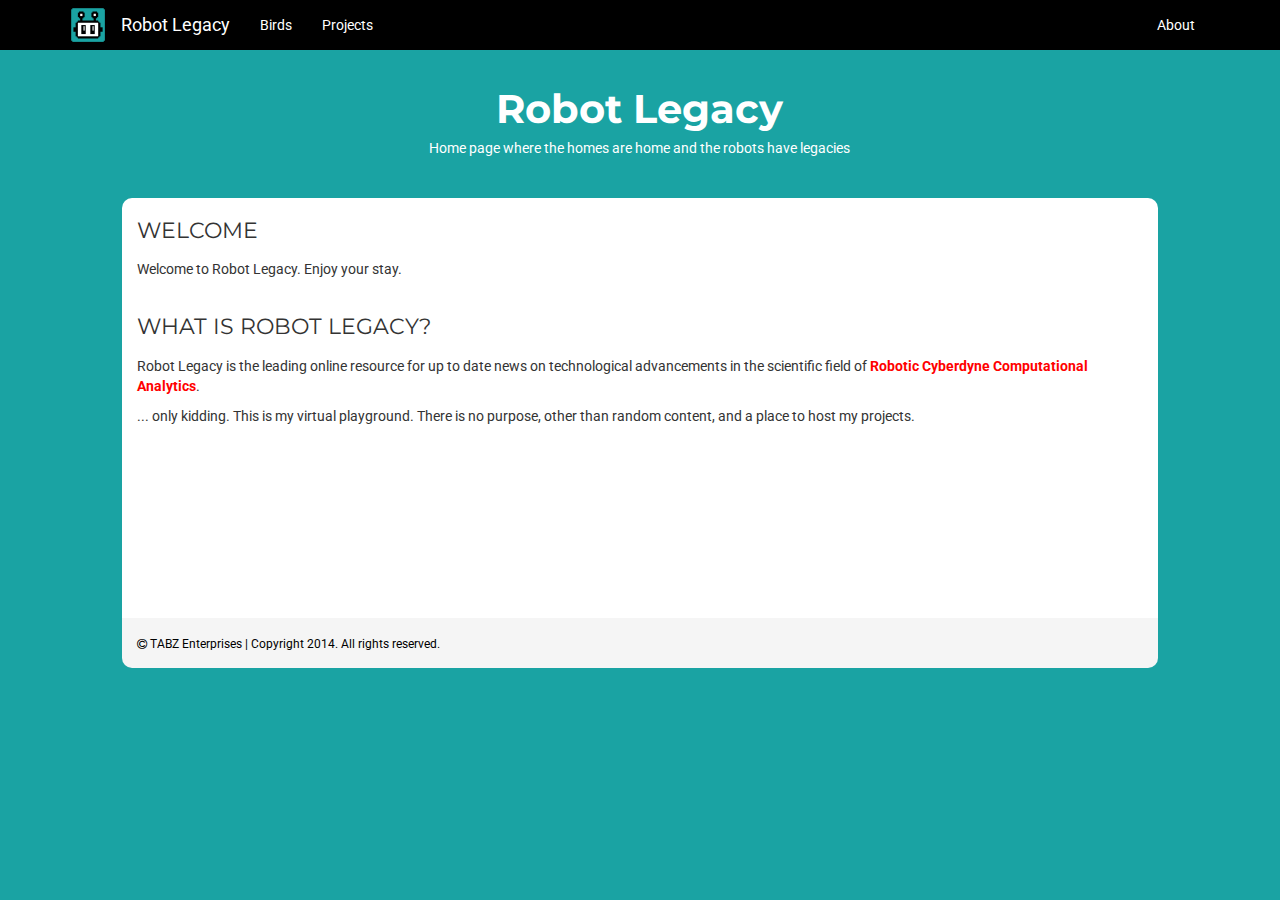
==== commit 6e6674a7: "favicon update + brand logo added" ====
--- a/assets/index.html
+++ b/assets/index.html
@@ -9,7 +9,8 @@
     <link rel="stylesheet" href="styles/ng-animate/ng-animation.css">
     <link rel="stylesheet" href="styles/ui.css">
 
-    <link rel="shortcut icon" type="image/x-icon" href="img/favicon.ico">
+    <!--<link rel="shortcut icon" type="image/x-icon" href="img/favicon.ico">-->
+    <link rel="shortcut icon" type="image/x-icon" href="img/favicon.ico?v=2">
     <!--<link rel="icon" type="image/x-icon" href="img/favicon.ico">-->
 
     <link href='http://fonts.googleapis.com/css?family=Roboto' rel='stylesheet' type='text/css'>
--- a/assets/styles/ui.css
+++ b/assets/styles/ui.css
@@ -43,6 +43,14 @@
     border: none;
     border-radius: 0px;
     margin-bottom: 0px;
+}
+
+.logo {
+    /*max-height: 40px;*/
+    overflow: visible;
+    padding-top: 7px;
+    padding-bottom: 7px;
+    /*background-color: white;*/
 }
 
 .navbar-inverse .navbar-brand {
@@ -118,123 +126,4 @@
 
 h6 {
     font-size: 13px;
-}
-
-/* ANIMATION */
-/*.slide[ui-view]{*/
-    /*height: 65px;*/
-/*}*/
-
-/*.ui-view-container {*/
-    /*position: relative;*/
-/*}*/
-
-/*[ui-view].ng-enter {*/
-    /*-webkit-transition-property: -webkit-transform, opacity;*/
-    /*-moz-transition-property: -moz-transform, opacity;*/
-    /*-o-transition-property: -o-transform, opacity;*/
-    /*transition-property: transform, opacity;*/
-    /*-webkit-transition-duration: 0.5s;*/
-    /*-moz-transition-duration: 0.5s;*/
-    /*-o-transition-duration: 0.5s;*/
-    /*transition-duration: 0.5s;*/
-    /*-webkit-transform: translate(0px, -100%);*/
-    /*-moz-transform: translate(0px, -100%);*/
-    /*-ms-transform: translate(0px, -100%);*/
-    /*-o-transform: translate(0px, -100%);*/
-    /*transform: translate(0px, -100%);*/
-    /*opacity: 0;*/
-    /*z-index: 1;*/
-    /*position: absolute;*/
-/*}*/
-
-/*[ui-view].ng-enter-active {*/
-    /*-webkit-transform: translate(0px, 0px);*/
-    /*-moz-transform: translate(0px, 0px);*/
-    /*-ms-transform: translate(0px, 0px);*/
-    /*-o-transform: translate(0px, 0px);*/
-    /*transform: translate(0px, 0px);*/
-    /*opacity: 1;*/
-    /*position: absolute;*/
-/*}*/
-
-/*[ui-view].ng-leave {*/
-    /*-webkit-transition-property: -webkit-transform, opacity;*/
-    /*-moz-transition-property: -moz-transform, opacity;*/
-    /*-o-transition-property: -o-transform, opacity;*/
-    /*transition-property: transform, opacity;*/
-    /*-webkit-transition-duration: 0.5s;*/
-    /*-moz-transition-duration: 0.5s;*/
-    /*-o-transition-duration: 0.5s;*/
-    /*transition-duration: 0.5s;*/
-    /*-webkit-transform: translate(0px, 0px);*/
-    /*-moz-transform: translate(0px, 0px);*/
-    /*-ms-transform: translate(0px, 0px);*/
-    /*-o-transform: translate(0px, 0px);*/
-    /*transform: translate(0px, 0px);*/
-    /*opacity: 1;*/
-    /*z-index: 3;*/
-    /*position: absolute;*/
-/*}*/
-
-/*[ui-view].ng-leave-active {*/
-    /*-webkit-transform: translate(0px, -100%);*/
-    /*-moz-transform: translate(0px, -100%);*/
-    /*-ms-transform: translate(0px, -100%);*/
-    /*-o-transform: translate(0px, -100%);*/
-    /*transform: translate(0px, -100%);*/
-    /*opacity: 0;*/
-/*}*/
-
-
-
-/* testing animation */
-/* Have to set height explicity on ui-view
-to prevent collapsing during animation*/
-.well[ui-view]{
-    /*height: 200px;*/
-}
-
-/*.ui-view-container {*/
-    /*position: relative;*/
-/*}*/
-
-[ui-view].ng-enter, [ui-view].ng-leave {
-    position: absolute;
-    left: 0;
-    right: 0;
-    -webkit-transition:all .5s ease-in-out;
-    -moz-transition:all .5s ease-in-out;
-    -o-transition:all .5s ease-in-out;
-    transition:all .5s ease-in-out;
-}
-
-[ui-view].ng-enter {
-    opacity: 0;
-    -webkit-transform:scale3d(0.5, 0.5, 0.5);
-    -moz-transform:scale3d(0.5, 0.5, 0.5);
-    transform:scale3d(0.5, 0.5, 0.5);
-}
-
-[ui-view].ng-enter-active {
-    opacity: 1;
-    -webkit-transform:scale3d(1, 1, 1);
-    -moz-transform:scale3d(1, 1, 1);
-    transform:scale3d(1, 1, 1);
-}
-
-[ui-view].ng-leave {
-    opacity: 1;
-    /*padding-left: 0px;*/
-    -webkit-transform:translate3d(0, 0, 0);
-    -moz-transform:translate3d(0, 0, 0);
-    transform:translate3d(0, 0, 0);
-}
-
-[ui-view].ng-leave-active {
-    opacity: 0;
-    /*padding-left: 100px;*/
-    -webkit-transform:translate3d(100px, 0, 0);
-    -moz-transform:translate3d(100px, 0, 0);
-    transform:translate3d(100px, 0, 0);
 }